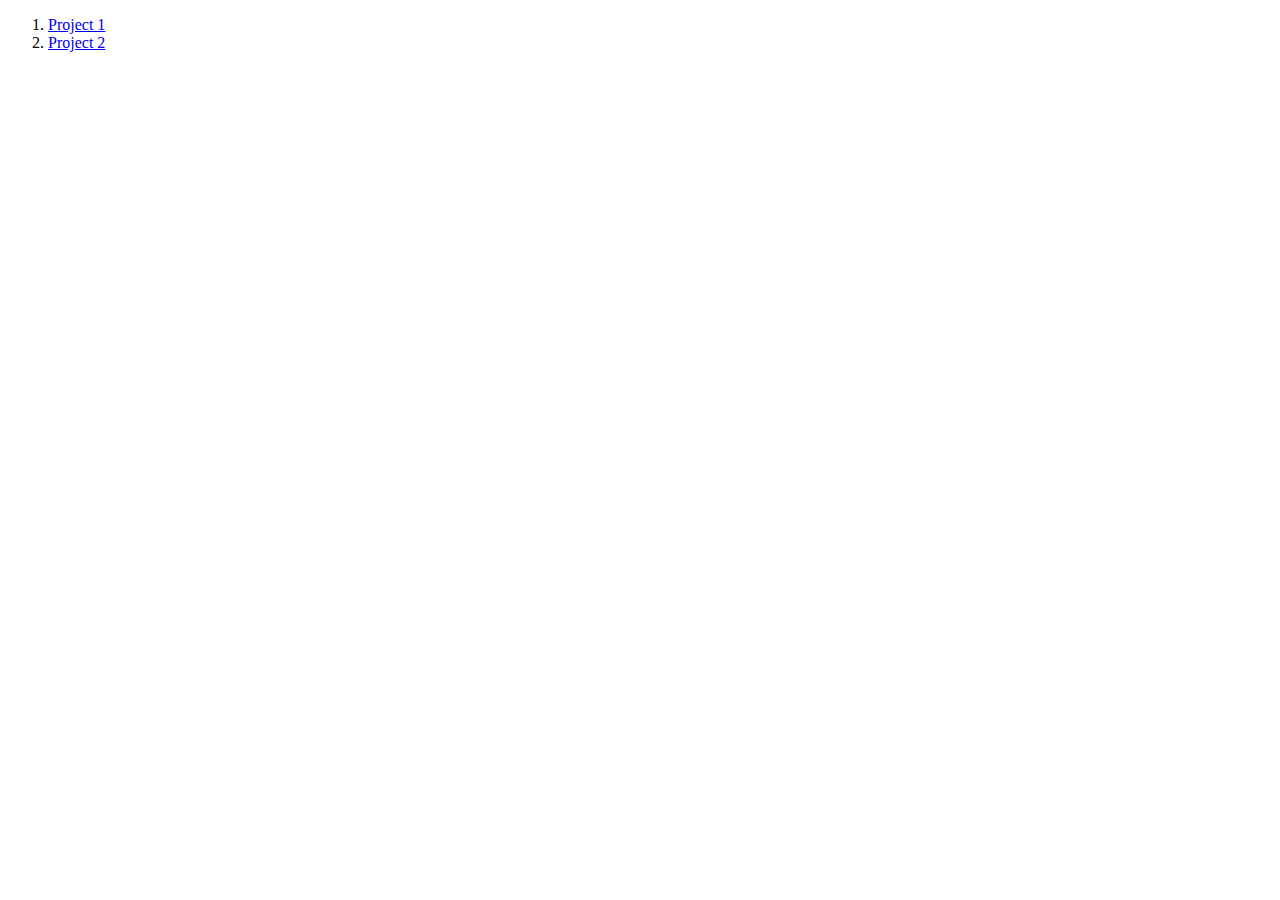
==== index.html @ 96348d0e "Created Project 2 intial files and HTML and add index.html file in main folder" ====
<!DOCTYPE html>
<html lang="en">
<head>
    <meta charset="UTF-8">
    <meta http-equiv="X-UA-Compatible" content="IE=edge">
    <meta name="viewport" content="width=device-width, initial-scale=1.0">
    <title>Document</title>
</head>
<body>
    <ol>
        <li>
            <a href="Project_1/index.html">Project 1</a>
        </li>
        <li>
            <a href="Project2/index.html">Project 2</a>
        </li>
    </ol>
    
    
</body>
</html>
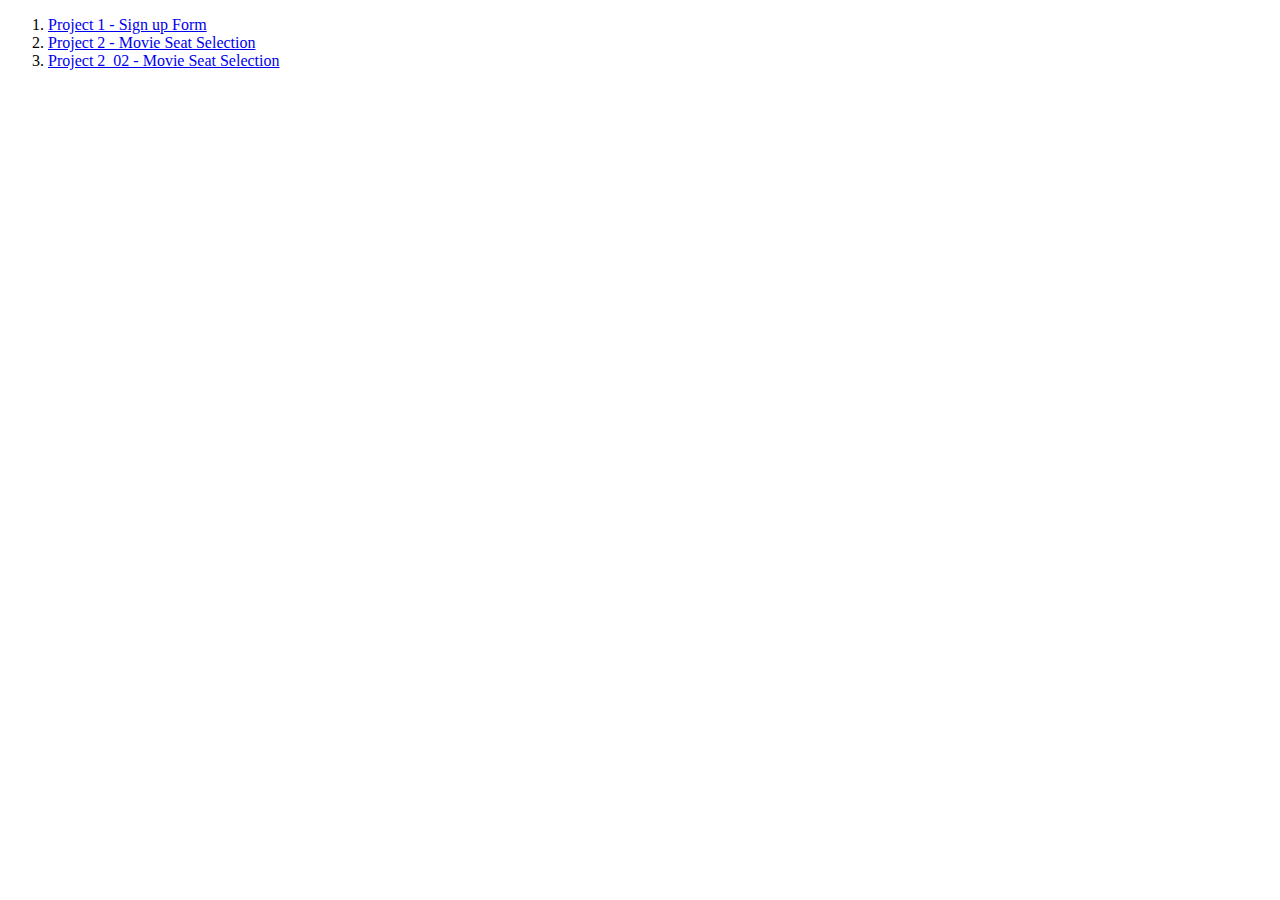
==== commit b2bd9387: "Project 2_02 HTML" ====
--- a/index.html
+++ b/index.html
@@ -4,15 +4,18 @@
     <meta charset="UTF-8">
     <meta http-equiv="X-UA-Compatible" content="IE=edge">
     <meta name="viewport" content="width=device-width, initial-scale=1.0">
-    <title>Document</title>
+    <title>All Projects</title>
 </head>
 <body>
     <ol>
         <li>
-            <a href="Project_1/index.html">Project 1</a>
+            <a href="Project1/index.html">Project 1 - Sign up Form</a>
         </li>
         <li>
-            <a href="Project2/index.html">Project 2</a>
+            <a href="Project2/index.html">Project 2 - Movie Seat Selection</a>
+        </li>
+        <li>
+            <a href="Project2_02/index.html">Project 2_02 - Movie Seat Selection</a>
         </li>
     </ol>
     
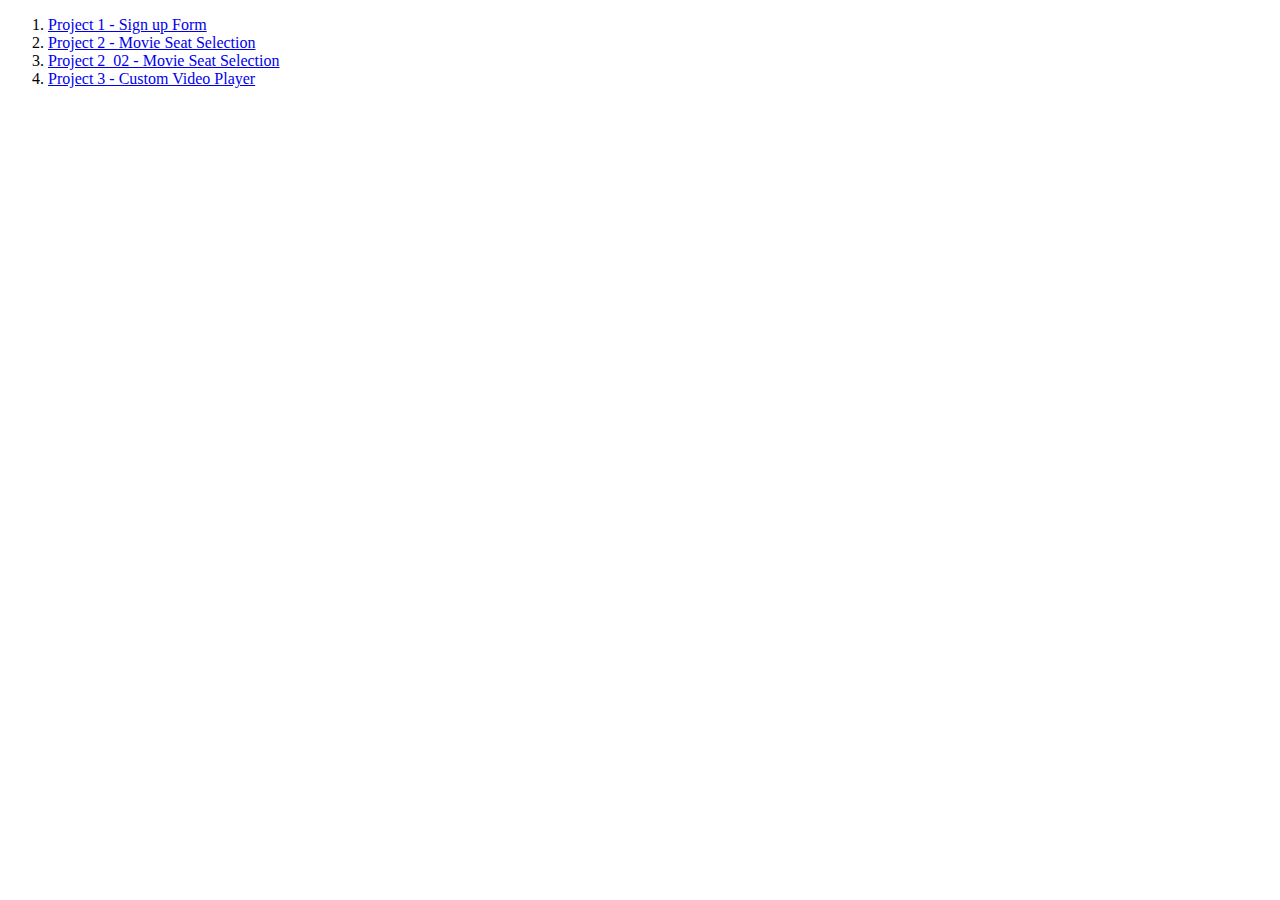
==== commit 167f49e0: "Project3 Video Player" ====
--- a/index.html
+++ b/index.html
@@ -17,6 +17,9 @@
         <li>
             <a href="Project2_02/index.html">Project 2_02 - Movie Seat Selection</a>
         </li>
+        <li>
+            <a href="Project3/index.html">Project 3 - Custom Video Player</a>
+        </li>
     </ol>
     
     
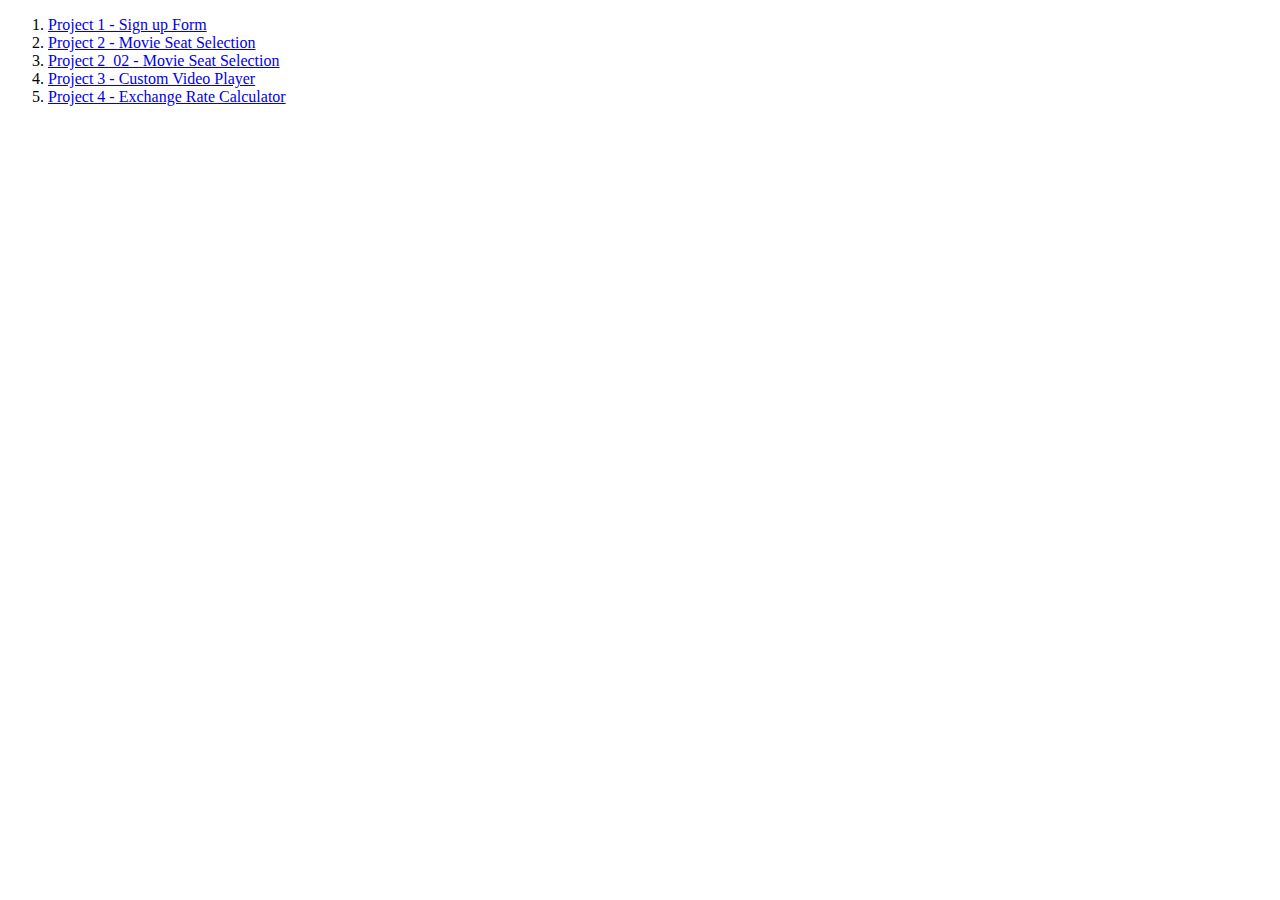
==== commit f142d31a: "Create Project4 folder and files" ====
--- a/index.html
+++ b/index.html
@@ -20,6 +20,9 @@
         <li>
             <a href="Project3/index.html">Project 3 - Custom Video Player</a>
         </li>
+        <li>
+            <a href="Project4/index.html">Project 4 - Exchange Rate Calculator</a>
+        </li>
     </ol>
     
     
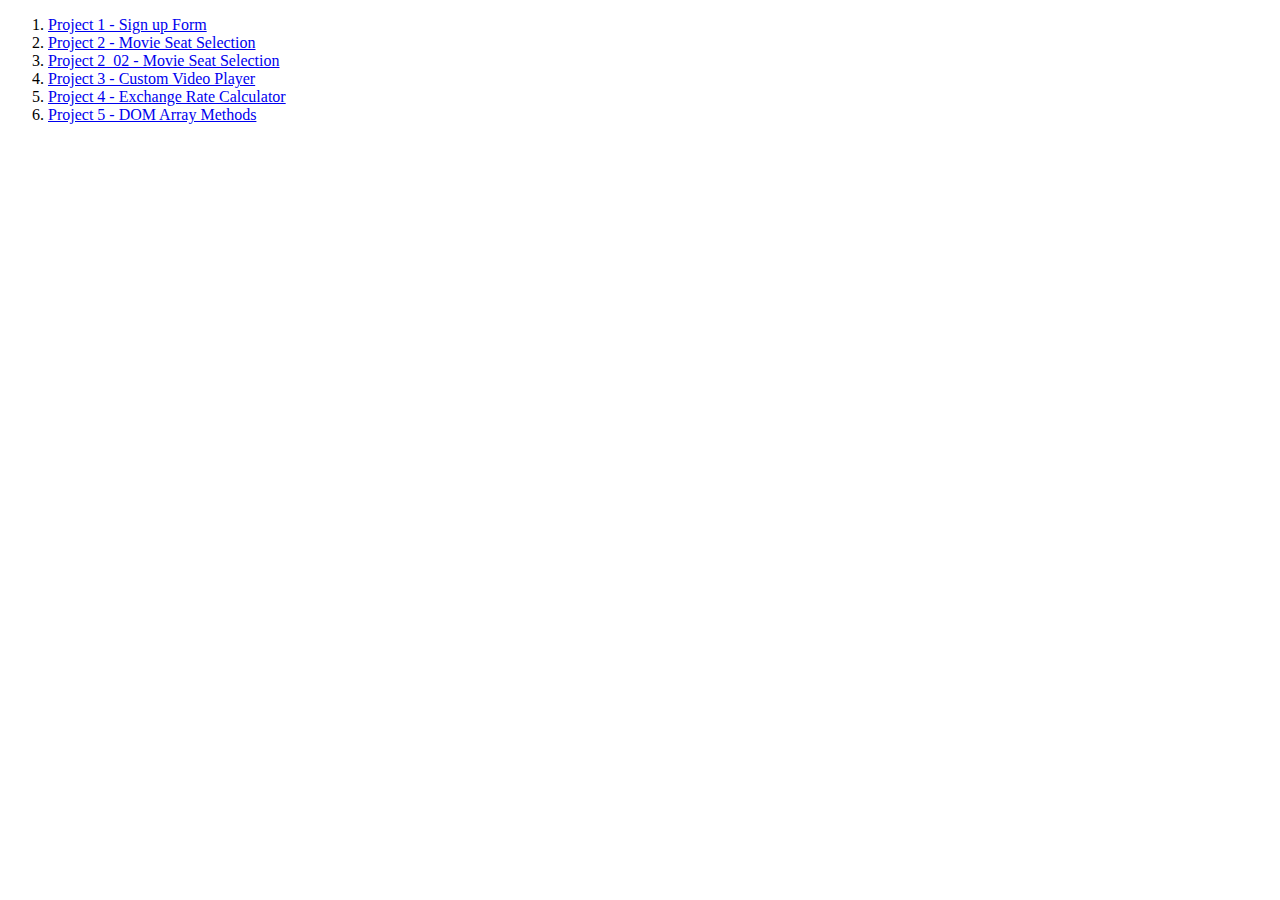
==== commit dd7eb8d7: "Create Project 4 folder ( and files index.html,style.css,script.js )" ====
--- a/index.html
+++ b/index.html
@@ -23,6 +23,9 @@
         <li>
             <a href="Project4/index.html">Project 4 - Exchange Rate Calculator</a>
         </li>
+        <li>
+            <a href="Project4/index.html">Project 5 - DOM Array Methods</a>
+        </li>
     </ol>
     
     
